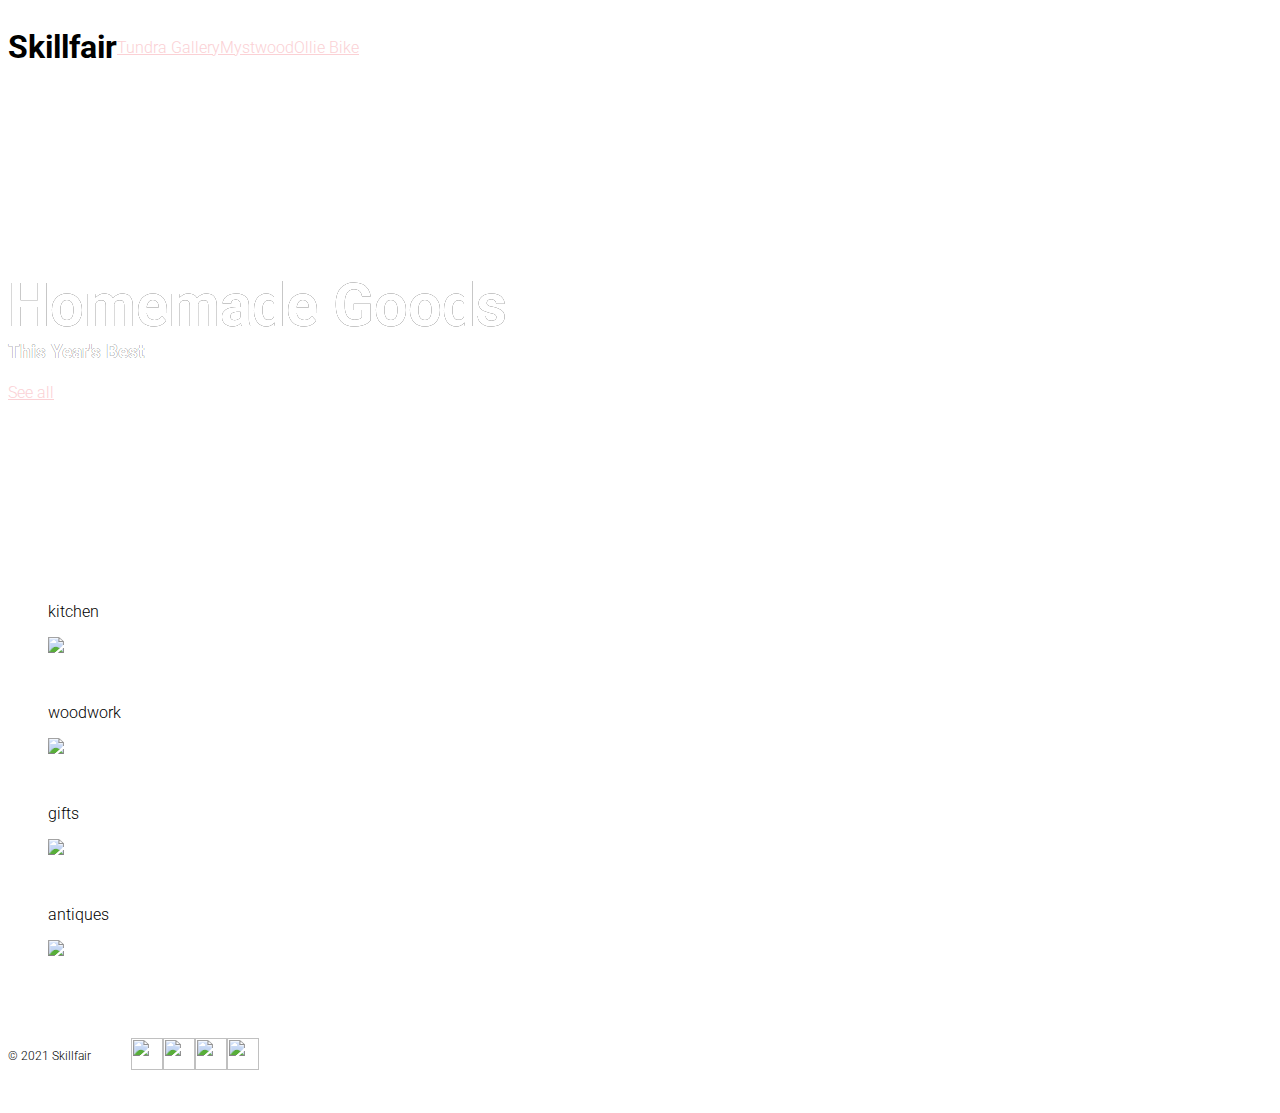
==== index.html @ 6774cc92 "feat: first commit, add html and css files" ====
<!DOCTYPE html>
<html>
<head>
  <title>Skillfair</title>
  <meta charset="utf-8"/>
  <link rel="stylesheet" href="https://maxcdn.bootstrapcdn.com/bootstrap/3.3.6/css/bootstrap.min.css" integrity="sha384-1q8mTJOASx8j1Au+a5WDVnPi2lkFfwwEAa8hDDdjZlpLegxhjVME1fgjWPGmkzs7" crossorigin="anonymous">
  <link href='https://fonts.googleapis.com/css?family=Roboto:300,400,700' rel='stylesheet' type='text/css'>
  <link rel="stylesheet" type="text/css" href="main.css">
</head>
<body>
<header class="container">
  <div class="row">
    <h1 class="col-sm-4">Skillfair</h1>
    <nav class="col-sm-8 text-right">
      <a class="btn btn-primary" href="html/tundragallery.html" role="button">Tundra Gallery</a>
      <a class="btn btn-primary" href="html/mystwood.html" role="button">Mystwood</a>
      <a class="btn btn-primary" href="html/olliebike.html" role="button">Ollie Bike</a>
    </nav>
  </div>
</header>
<section class="jumbotron">
 <div class="container">
   <div class="row text-center">
     <h2>Homemade Goods</h2>
      <h3>This Year's Best</h3>
      <a class="btn btn-primary" href="#" role="button">See all</a>
    </div>
  </div>
</section>
<section class="container">
<div class="row">
    <figure class="col-sm-6">
    <p>kitchen</p>
    <img src="https://content.codecademy.com/projects/make-a-website/lesson-4/kitchen.jpg"/>
    </figure>
    <figure class="col-sm-6">
    <p>woodwork</p>
    <img src="https://content.codecademy.com/projects/make-a-website/lesson-4/woodwork.jpg"/>
    </figure>
  </div>
  <div class="row">
    <figure class="col-sm-6">
    <p>gifts</p>
    <img src="https://content.codecademy.com/projects/make-a-website/lesson-4/gifts.jpg"/>
    </figure>
    <figure class="col-sm-6">
    <p>antiques</p>
    <img src="https://content.codecademy.com/projects/make-a-website/lesson-4/antique.jpg"/>
    </figure>
  </div>
</section>
<footer class="container">
  <div class="row">
    <p class="col-sm-4">&copy; 2021 Skillfair</p>
    <ul class="col-sm-8">
    <li class="col-sm-1">
  <img src="https://content.codecademy.com/projects/make-a-website/lesson-4/twitter.svg">
</li>
  <li class="col-sm-1">
  <img src="https://content.codecademy.com/projects/make-a-website/lesson-4/facebook.svg">
</li>
  <li class="col-sm-1">
  <img src="https://content.codecademy.com/projects/make-a-website/lesson-4/instagram.svg">
</li>
  <li class="col-md-1">
  <img src="https://content.codecademy.com/projects/make-a-website/lesson-4/medium.svg">
</li>
    </ul>
  </div>
</footer>
</body>
</html>
---- main.css ----
body {
  font-family: 'Roboto', sans-serif;
  font-weight: 300;
}

header {
  padding: 20px 0;
}

header .row,
footer .row {
  display: flex;
  align-items: center;
}

header h1 {
  font-weight: 700;
  margin: 0;
}

header nav {
  display: flex;
  justify-content: flex-end;
}

header p {
  padding: 0 20px;
  margin: 0;
}

.jumbotron {
  display: flex;
  align-items: center;
  background-image: url('https://content.codecademy.com/projects/make-a-website/lesson-4/jumbotron.jpg');
  background-size: cover;
  color: #ffffff;
  height: 500px;
  text-shadow: 0.25px 0.25px 0.25px #000000;
}

.jumbotron h2 {
  font-size: 60px;
  font-weight: 700;
  margin: 0;
  color: #fff;
}

.jumbotron h3 {
  margin: 0 0 20px;
  color: #fff;
}

section .row img {
  margin: 0 0 30px;
  width: 100%;
}

.col-md-6 {
  margin: 0 0 30px;
}

.btn.btn-primary {
  border-radius: 2px;
  border: 0px;
  color: #fbd1d5;
  text-shadow: none;
  background-color: #ffffff;
}

.btn.btn-primary:hover {
  color: #ffffff;
  background-color: #fbd1d5;
}

.btn-secondary {
  background-color: #E8DFE0;
  color: #ffffff;
  margin: 0 0 30px;
}

footer {
  font-size: 12px;
  padding: 20px 0;
}

footer .col-sm-8 {
  display: flex;
  justify-content: flex-end;
}

footer ul {
  list-style: none;
}

footer li img {
  width: 32px;
  height: 32px;
}
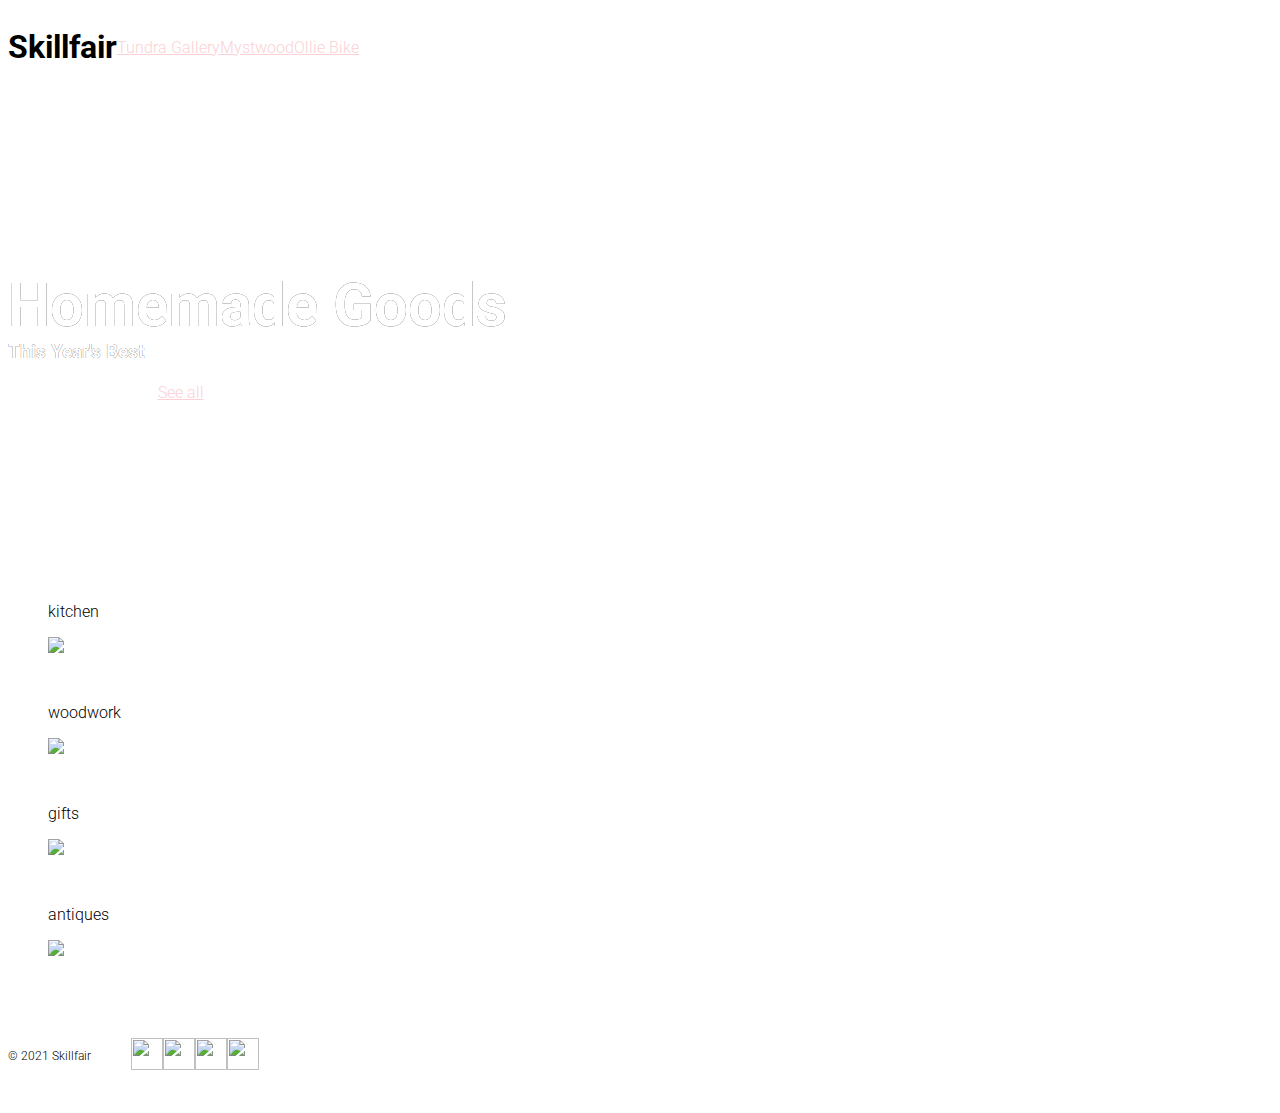
==== commit 26727444: "feat: added README.md" ====
--- a/index.html
+++ b/index.html
@@ -3,7 +3,7 @@
 <head>
   <title>Skillfair</title>
   <meta charset="utf-8"/>
-  <link rel="stylesheet" href="https://maxcdn.bootstrapcdn.com/bootstrap/3.3.6/css/bootstrap.min.css" integrity="sha384-1q8mTJOASx8j1Au+a5WDVnPi2lkFfwwEAa8hDDdjZlpLegxhjVME1fgjWPGmkzs7" crossorigin="anonymous">
+  <link href="https://cdn.jsdelivr.net/npm/bootstrap@5.3.2/dist/css/bootstrap.min.css" rel="stylesheet" integrity="sha384-T3c6CoIi6uLrA9TneNEoa7RxnatzjcDSCmG1MXxSR1GAsXEV/Dwwykc2MPK8M2HN" crossorigin="anonymous">
   <link href='https://fonts.googleapis.com/css?family=Roboto:300,400,700' rel='stylesheet' type='text/css'>
   <link rel="stylesheet" type="text/css" href="main.css">
 </head>
@@ -23,7 +23,7 @@
    <div class="row text-center">
      <h2>Homemade Goods</h2>
       <h3>This Year's Best</h3>
-      <a class="btn btn-primary" href="#" role="button">See all</a>
+      <a class="btn btn-primary see-all-btn" href="#" role="button">See all</a>
     </div>
   </div>
 </section>
--- a/main.css
+++ b/main.css
@@ -78,6 +78,12 @@
   margin: 0 0 30px;
 }
 
+.see-all-btn {
+  max-width: 200px;
+  margin: 0 auto;
+  display: block;
+}
+
 footer {
   font-size: 12px;
   padding: 20px 0;
